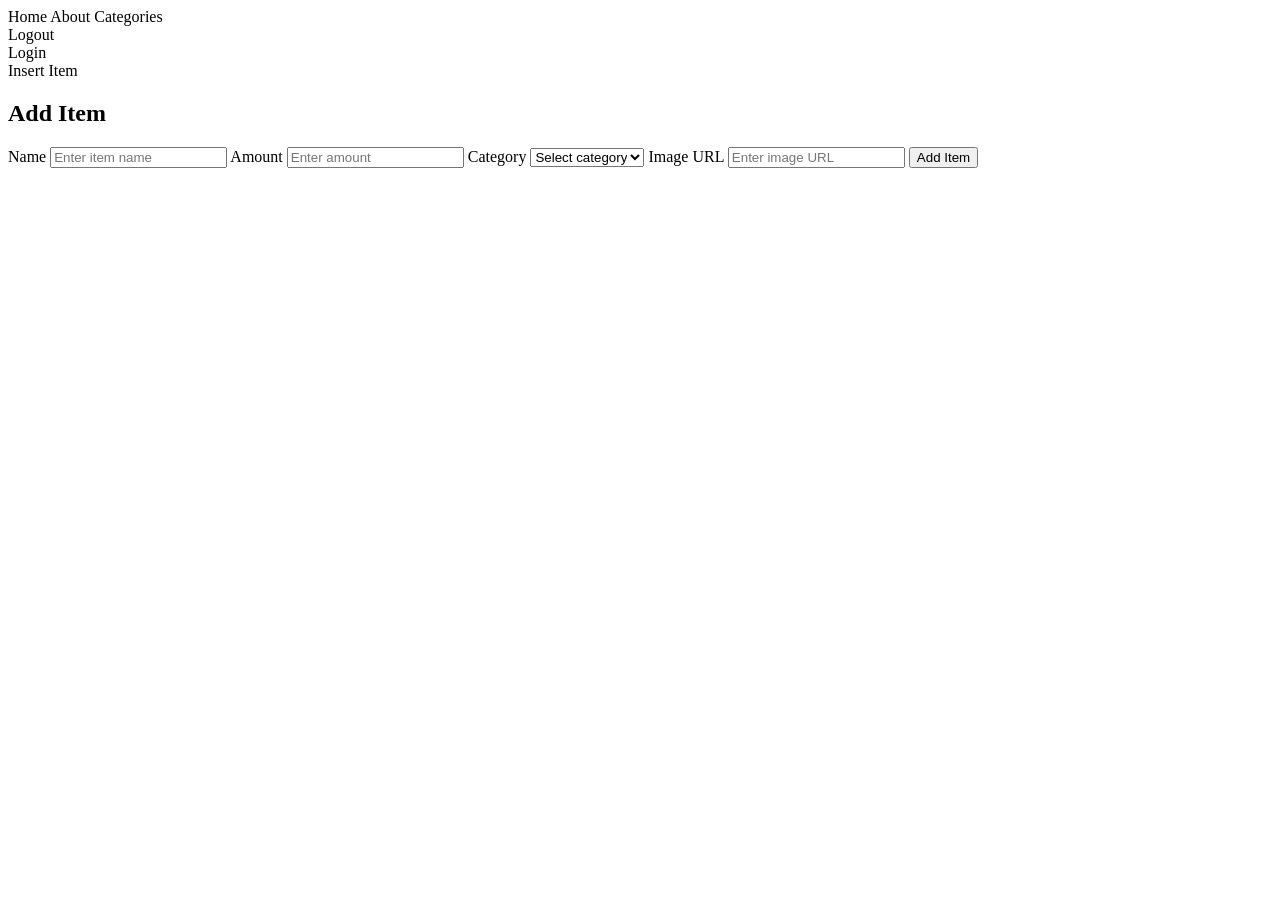
==== src/main/resources/templates/additem.html @ 3da62d07 "intermediate changes" ====
<!DOCTYPE html>
<html xmlns:th="http://www.thymeleaf.org" xmlns:sec="http://www.thymeleaf.org/extras/spring-security">

<head>
    <meta charset="UTF-8">
    <meta name="viewport" content="width=device-width, initial-scale=1.0">
    <title>Add item</title>
    <link rel="stylesheet" href="style.css">
</head>

<body>

    <div class="item-container">
         <div class="navbar">

           <a th:href="@{/}">Home</a>
            <a th:href="@{/about}">About</a>
            <a th:href="@{/categories}">Categories</a>

            <div sec:authorize="isAuthenticated()">
                        <a th:href="@{/logout}">Logout</a>
            </div>
            <div sec:authorize="!isAuthenticated()">
                        <a th:href="@{/login}">Login</a>
            </div>
            <div sec:authorize="hasRole('ADMIN')">
                        <a th:href="@{/additem}">Insert Item</a>
            </div>    
        </div>
        <div class="forms">
            <div class="admin">

                <div th:if="${message}">
                    <p th:text="${message}" style="color: green;"></p>
                </div>

        
                <form th:action="@{/additem}" th:object="${item}" method="post">

                    <h2>Add Item</h2>

                    <label>Name</label>
                    <input type="text" th:field="*{itemName}" placeholder="Enter item name" required>

                    <label>Amount</label>
                    <input type="number" th:field="*{amount}" placeholder="Enter amount" required>

                    <label>Category</label>
                    <select th:field="*{category}" required>
                        <option value="" disabled selected>Select category</option>
                        <option value="north-indian">North Indian</option>
                        <option value="south-indian">South Indian</option>
                        <option value="sweets">Sweets</option>
                        <option value="ice-creams">Ice Creams</option>
                        <option value="juices">Juices</option>

                    </select>
                    <label>Image URL</label>
                    <input type="text" th:field="*{url}" placeholder="Enter image URL" required>

                    <button type="submit">Add Item</button>

                </form>
            </div>
        </div>
        
    </div>
</body>

</html>
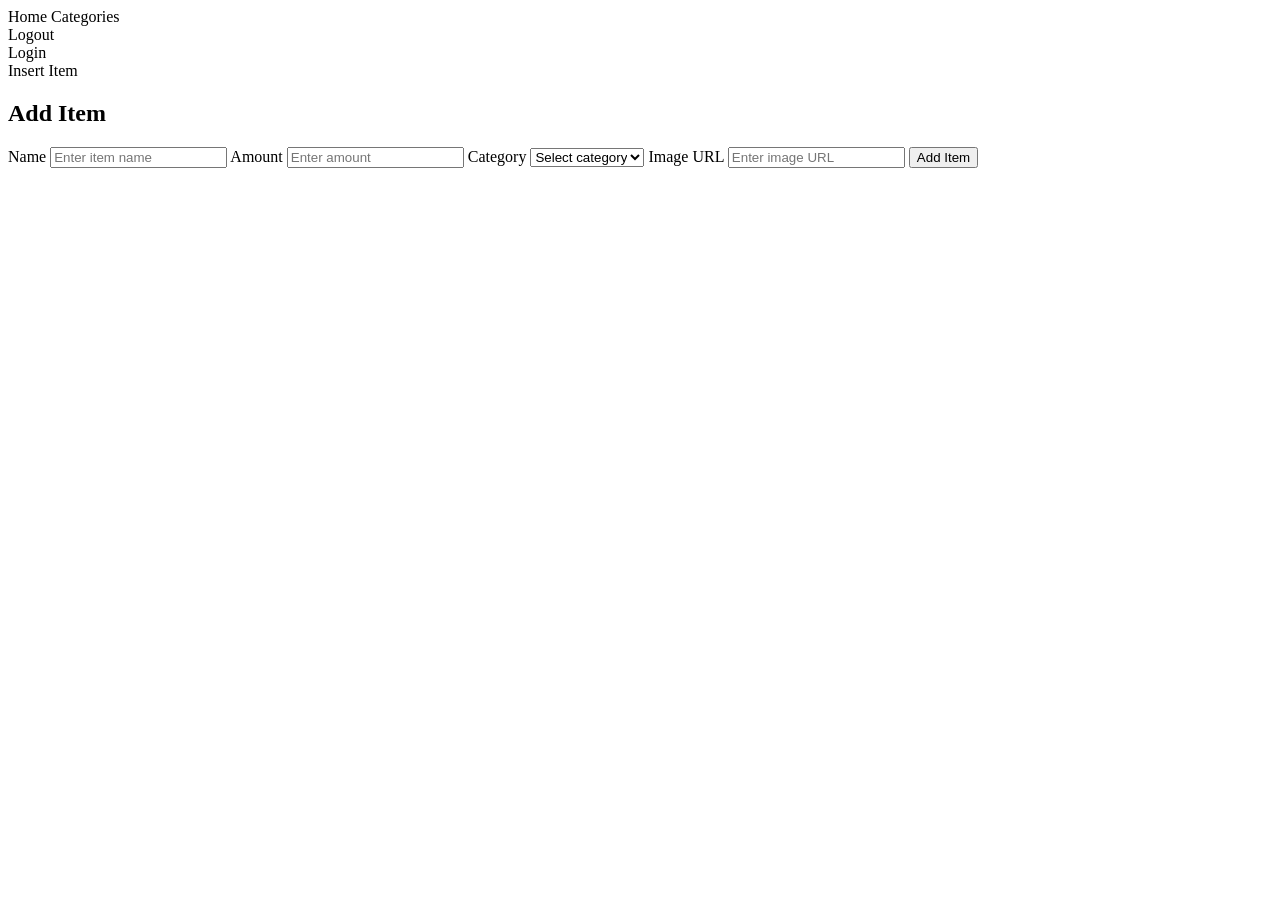
==== commit a585944b: "commit" ====
--- a/src/main/resources/templates/additem.html
+++ b/src/main/resources/templates/additem.html
@@ -14,7 +14,6 @@
          <div class="navbar">
 
            <a th:href="@{/}">Home</a>
-            <a th:href="@{/about}">About</a>
             <a th:href="@{/categories}">Categories</a>
 
             <div sec:authorize="isAuthenticated()">
